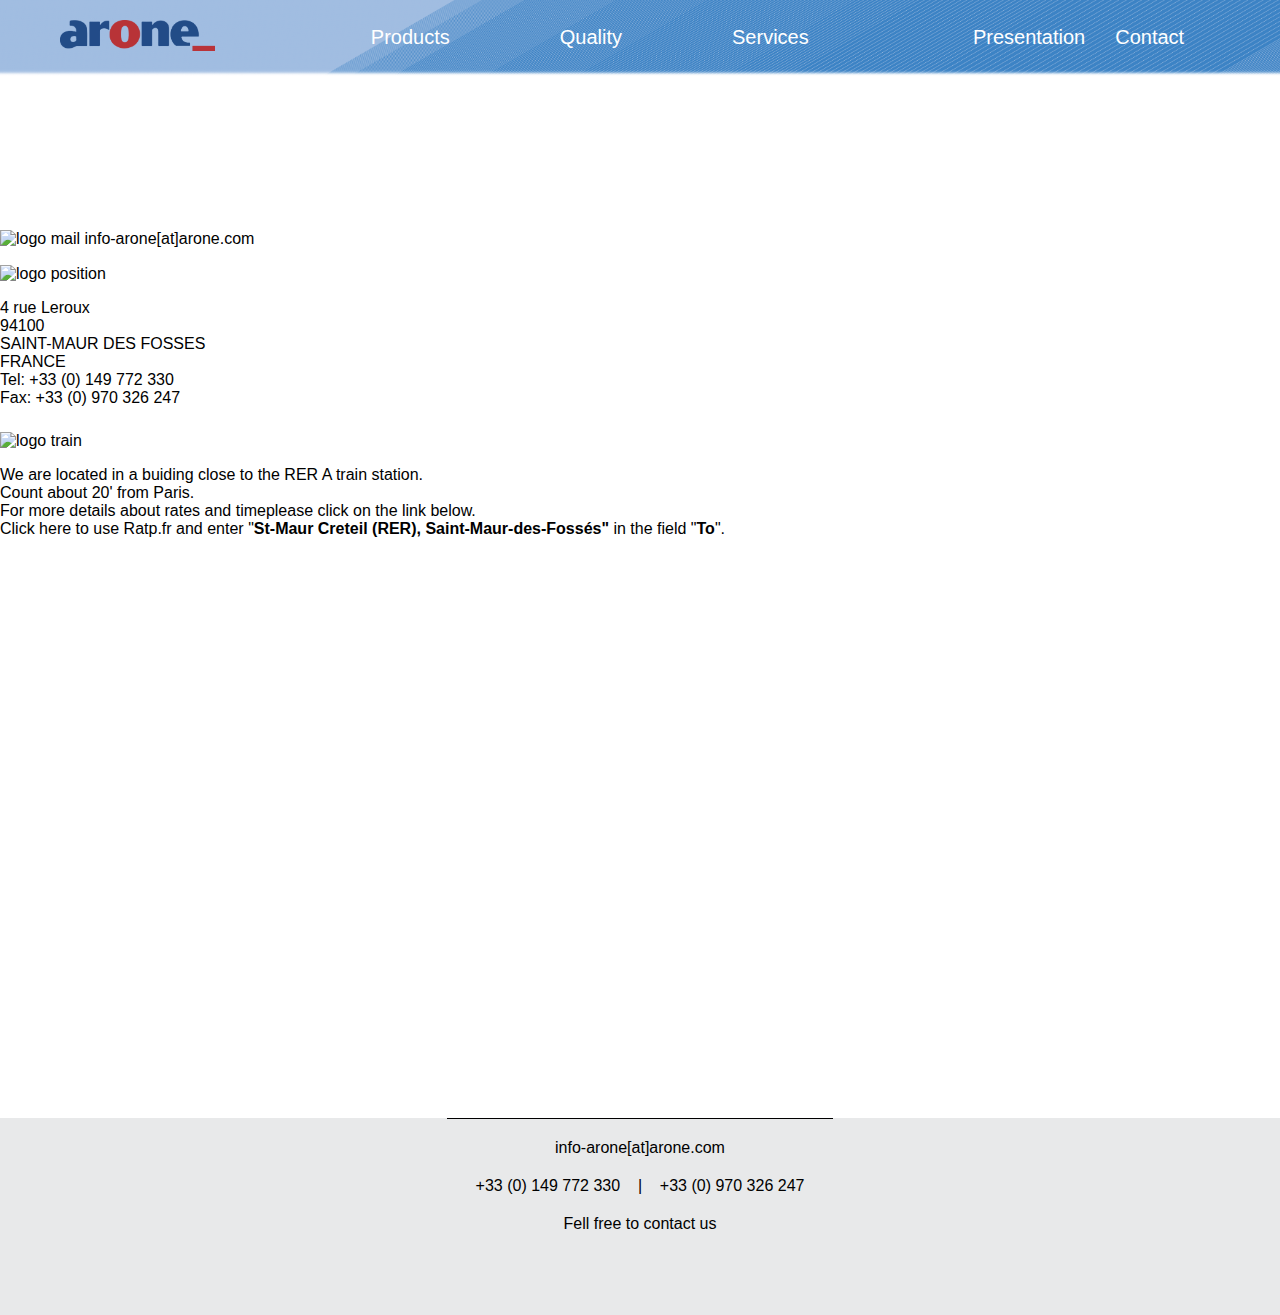
==== contact.html @ bab67815 "Correction erreur nommination, creation Services" ====
<!DOCTYPE html>
<html lang="en">
  <head>
    <meta charset="utf-8">
    <meta http-equiv="Content-Type" content="text/html; charset=iso-8859-1" />
		<meta name="Author" content="Arone.com" />
		<meta name="Description" content="Specialized in life science applications development" />
		<meta name="Keywords" content="CDISC, EDC, Electronic Data Capture, ECRF, IWRS, E2B, Metabase, Pharmacovigilance, Clinical Study, Drugs Supplies, 21 CRF Part 11, TMF, Trial Master File" />
		<title>ARONE</title>
    <title></title>
    <link rel="stylesheet" href="css/master.css">
    <link rel="stylesheet" href="css/contact.css">
  </head>
  <body>
    <header>
      <a href="index.html"><img src="image/logo.png" alt="logo" class="logo"></a>
      <nav>
        <ul>
          <ul>
            <li class="main"><a href="#">Products</a></li>
            <li class="main"><a href="#">Quality</a></li>
            <li class="main"><a href="services.html">Services</a></li>
          </ul>
          <ul>
            <li class="snd"><a href="#">Presentation</a></li>
            <li class="snd"><a href="contact.html">Contact</a></li>
          </ul>
        </ul>
      </nav>
    </header>
    <main>
      <iframe src="https://www.google.com/maps/embed?pb=!1m14!1m8!1m3!1d10511.674132668877!2d2.475409527539064!3d48.80253345286008!3m2!1i1024!2i768!4f13.1!3m3!1m2!1s0x0%3A0xe88e27f109746f19!2sArone!5e0!3m2!1sfr!2sfr!4v1527495496529" width="100%" height="100%" frameborder="0" style="border:0" allowfullscreen></iframe>
      <div class="contact">
       <div class="infoMail">
        <img src="image/mail_img.png" alt="logo mail">
        <span> info-arone[at]arone.com </span>
       </div>
       <hr width="90%" color="white" size="1" align="center">
       <div class="infoPosition">
        <img src="image/position.png" alt="logo position">
        <p>4 rue Leroux<br>94100<br>SAINT-MAUR DES FOSSES <br>FRANCE<br>Tel: +33 (0) 149 772 330<br>Fax: +33 (0) 970 326 247</p>
       </div>
       <hr width="90%" color="white" size="1" align="center">
       <div class="infoTrain">
        <img src="image/trian.png" alt="logo train">
        <p>We are located in a buiding close to the RER A train station.<br>Count about 20' from Paris. <br>For more details about rates and timeplease click on the link below.<br>Click here to use Ratp.fr and enter "<b>St-Maur Creteil (RER), Saint-Maur-des-Fossés"</b> in the field "<b>To</b>".</p>
       </div>
      </div>
    </main>

    <footer>
      <hr width="30%" color="black" size="1" align="center">
      <div>
        <p>info-arone[at]arone.com</p>
        <p>+33 (0) 149 772 330 &nbsp&nbsp&nbsp|&nbsp&nbsp&nbsp +33 (0) 970 326 247</p>
        <p>Fell free to contact us</p>
      </div>
    </footer>
    <script src="script/main.js"type ="text/javascript"></script>
  </body>
</html>
---- css/master.css ----
/* Never Change */
body {
  position: absolute;
  margin: 0;
  width: 100%;
  font-family: "Trebuchet MS", Verdana, Arial;
  z-index: -10;
}

::-webkit-scrollbar {
 display: none;
}

button {
  font-size: 16px;
  font-weight: bold;
  border-radius: 10px;
  background-color: inherit;
  border: none;
  outline: none;
}

button:hover {
  color: white;
  border: none;
  background-color: grey;
}

/* Finish Never Change */

/* Header */

header{
  background: url("../image/bandeau.png");
  background-size: cover;
  background-repeat: no-repeat;
  display: flex;
  flex-direction: row;
}

header a {
  text-decoration: none;
  font-size: 20px;
  color: white;
}

header img{
  width: 155px;
  height: 31px;
  margin: 20px 20px 20px 60px;
}

header nav ul {
  list-style: none;
  display: flex;
  flex-direction: row;
  margin: 0;
  width: 100%;
  padding: 0;
}

header nav ul:first-child {
  margin-left: calc(40% - 235px);
}

li[class*="main"] {
margin: 26px 55px 26px 55px;
}

header nav ul:last-child {
  margin-left: 17%;
}

li[class*="snd"] {
  margin: 26px 15px 26px 15px;
}

/* Fin Header */

/* Main */

.informations {
  background-color: #e8e9ea;
  display: flex;
  flex-flow: row wrap;
  justify-content: center;
  width: 100%;
  margin-top: 3px;
}
.informations .text {
  margin: 50px 20px 0 25px;
}
.informations .text h2 {
  border-bottom: 1px solid black;
  font-size: 30px;
}
.informations p {
  width: 250px;
  font-size: 18px;
  font-weight: lighter;
}
.informations img {
  width: calc(500px + 37%);
  height: calc(333px + 37%);
  margin: 20px 20px 20px 50px;
}

.button {
  display: flex;
  justify-content: center;
  margin-top: 130px;
}

.products h2 {
  width: 250px;
  height: 130px;
  background-color: #3a74af;
  color: white;
  display: flex;
  align-items: center;
  justify-content: center;
  margin: 100px 0 0 50px;
  border-bottom: 1px solid black;
  border-right: 1px solid black;
}

.listProducts {
  position: absolute;
  background-color: #4c90d6;
  width: 80%;
  margin: -50px 0 0 200px;
  z-index: -1;
}

.listProducts ul {
  list-style: none;
  display: flex;
  flex-direction: row;
  justify-content: space-around;
  margin-bottom: 0;
  padding: 0;
}

.listProducts li {
  background-color: white;
  margin: 40px 20px 20px 20px;
  width: 200px;
}

.listProducts img {
  width: 50%;
  margin: 10px 0 0 20px;
}

.listProducts legend {
  color: red;
  font-size: 10px;
  margin: 0 20px 0 20px;
  height: 22px;
}

.listProducts p {
  margin: 20px 20px 0 20px;
  font-size: 12px;
}

.buttonProd {
  display: flex;
  justify-content: center;
  margin-top: 30px;
  margin-bottom: 20px;
}

/* Fin Main */
/* Footer */

footer {
  margin: 580px 0 0 0;
  width: 100%;
  height: 197px;
  background-color: #e8e9ea;
  text-align: center;
}

footer:last-child {
  display: flex;
  flex-direction: column;
  justify-content: center;
  margin: 20px ;
}

footer p {
  margin: 20px 0;
}

footer div div p{
  margin: 40px 0 20px 0;
}
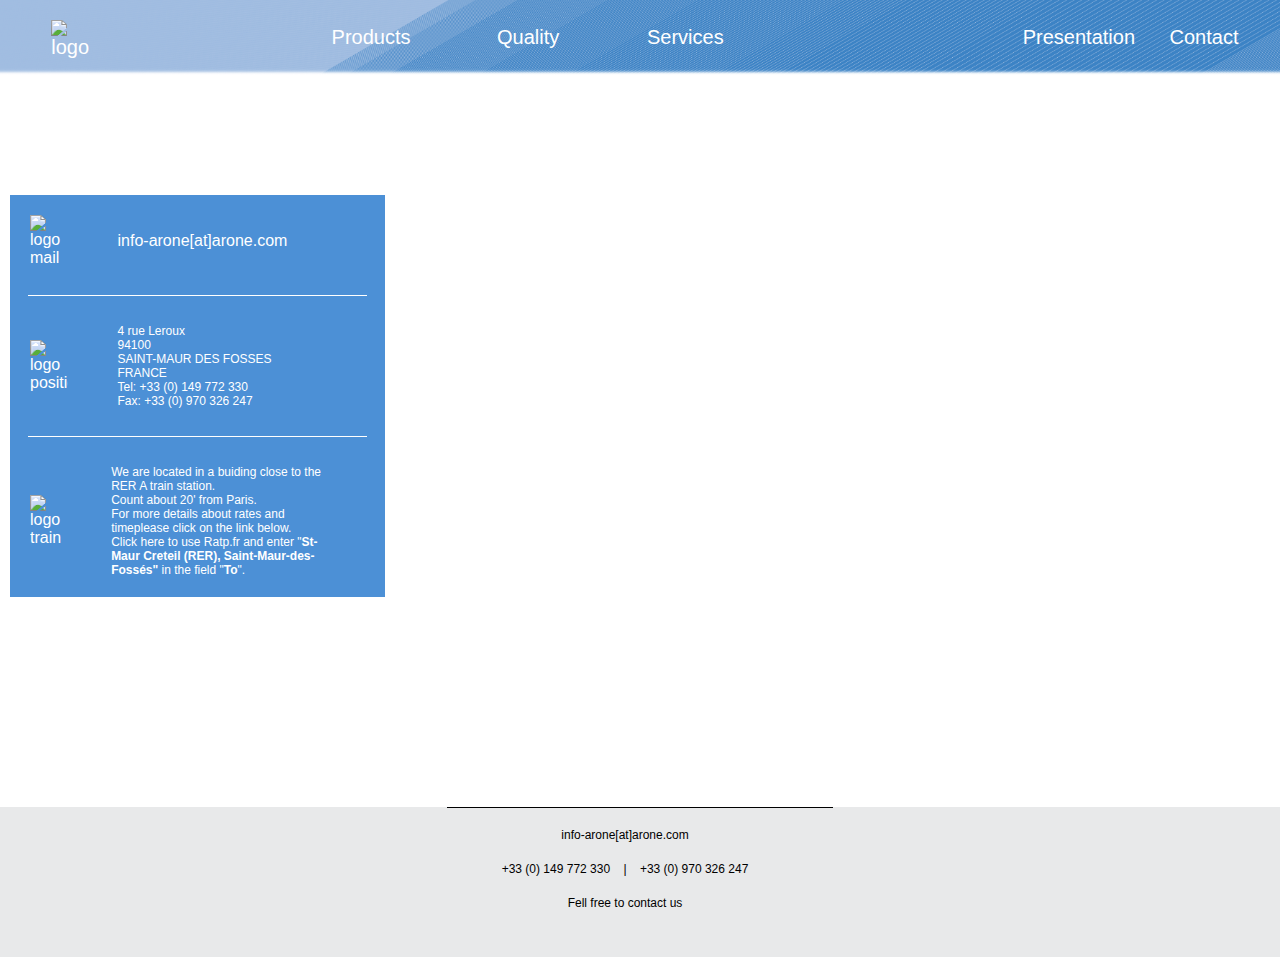
==== commit b9391986: "Debut responsive" ====
--- a/contact.html
+++ b/contact.html
@@ -1,61 +1,70 @@
 <!DOCTYPE html>
 <html lang="en">
-  <head>
-    <meta charset="utf-8">
-    <meta http-equiv="Content-Type" content="text/html; charset=iso-8859-1" />
-		<meta name="Author" content="Arone.com" />
-		<meta name="Description" content="Specialized in life science applications development" />
-		<meta name="Keywords" content="CDISC, EDC, Electronic Data Capture, ECRF, IWRS, E2B, Metabase, Pharmacovigilance, Clinical Study, Drugs Supplies, 21 CRF Part 11, TMF, Trial Master File" />
-		<title>ARONE</title>
-    <title></title>
-    <link rel="stylesheet" href="css/master.css">
-    <link rel="stylesheet" href="css/contact.css">
-  </head>
-  <body>
-    <header>
-      <a href="index.html"><img src="image/logo.png" alt="logo" class="logo"></a>
+
+<head>
+  <meta charset="utf-8">
+  <meta http-equiv="Content-Type" content="text/html; charset=iso-8859-1" />
+  <meta name="Author" content="Arone.com" />
+  <meta name="Description" content="Specialized in life science applications development" />
+  <meta name="Keywords" content="CDISC, EDC, Electronic Data Capture, ECRF, IWRS, E2B, Metabase, Pharmacovigilance, Clinical Study, Drugs Supplies, 21 CRF Part 11, TMF, Trial Master File" />
+  <title>ARONE</title>
+  <title></title>
+  <link rel="stylesheet" href="css/master.css">
+  <link rel="stylesheet" href="css/contact.css">
+</head>
+
+<body>
+  <header>
+    <div class="header">
+      <a href="index.html"><img src="image/logo.svg" alt="logo" class="logo"></a>
       <nav>
-        <ul>
-          <ul>
-            <li class="main"><a href="#">Products</a></li>
-            <li class="main"><a href="#">Quality</a></li>
+        <ol>
+          <ul class="princpale">
+            <li class="main"><a href="products.html">Products</a></li>
+            <li class="main"><a href="quality.html">Quality</a></li>
             <li class="main"><a href="services.html">Services</a></li>
           </ul>
-          <ul>
-            <li class="snd"><a href="#">Presentation</a></li>
+          <ul class="secondary">
+            <li class="snd"><a href="presentation.html">Presentation</a></li>
             <li class="snd"><a href="contact.html">Contact</a></li>
           </ul>
-        </ul>
+        </ol>
       </nav>
-    </header>
-    <main>
-      <iframe src="https://www.google.com/maps/embed?pb=!1m14!1m8!1m3!1d10511.674132668877!2d2.475409527539064!3d48.80253345286008!3m2!1i1024!2i768!4f13.1!3m3!1m2!1s0x0%3A0xe88e27f109746f19!2sArone!5e0!3m2!1sfr!2sfr!4v1527495496529" width="100%" height="100%" frameborder="0" style="border:0" allowfullscreen></iframe>
-      <div class="contact">
-       <div class="infoMail">
-        <img src="image/mail_img.png" alt="logo mail">
+    </div>
+  </header>
+  <main>
+    <iframe src="https://www.google.com/maps/embed?pb=!1m14!1m8!1m3!1d10511.674132668877!2d2.475409527539064!3d48.80253345286008!3m2!1i1024!2i768!4f13.1!3m3!1m2!1s0x0%3A0xe88e27f109746f19!2sArone!5e0!3m2!1sfr!2sfr!4v1527495496529" width="100%" height="100%"
+      frameborder="0" style="border:0" allowfullscreen></iframe>
+    <div class="contact">
+      <div class="infoMail">
+        <img src="image/mail.svg" alt="logo mail">
         <span> info-arone[at]arone.com </span>
-       </div>
-       <hr width="90%" color="white" size="1" align="center">
-       <div class="infoPosition">
-        <img src="image/position.png" alt="logo position">
+      </div>
+      <hr width="90%" color="white" size="1" align="center">
+      <div class="infoPosition">
+        <img src="image/position.svg" alt="logo position">
         <p>4 rue Leroux<br>94100<br>SAINT-MAUR DES FOSSES <br>FRANCE<br>Tel: +33 (0) 149 772 330<br>Fax: +33 (0) 970 326 247</p>
-       </div>
-       <hr width="90%" color="white" size="1" align="center">
-       <div class="infoTrain">
-        <img src="image/trian.png" alt="logo train">
-        <p>We are located in a buiding close to the RER A train station.<br>Count about 20' from Paris. <br>For more details about rates and timeplease click on the link below.<br>Click here to use Ratp.fr and enter "<b>St-Maur Creteil (RER), Saint-Maur-des-Fossés"</b> in the field "<b>To</b>".</p>
-       </div>
       </div>
-    </main>
+      <hr width="90%" color="white" size="1" align="center">
+      <div class="infoTrain">
+        <img src="image/trian.svg" alt="logo train">
+        <p>We are located in a buiding close to the RER A train station.<br>Count about 20' from Paris. <br>For more details about rates and timeplease click on the link below.<br>Click here to use Ratp.fr and enter "<b>St-Maur Creteil (RER), Saint-Maur-des-Fossés"</b>          in the field "<b>To</b>".</p>
+      </div>
+      <!--
+      <div class="creativecommons">Icons made by&nbsp<a href="http://www.freepik.com" title="Freepik"> Freepik,&nbsp<a href="https://www.flaticon.com/authors/daniel-bruce" title="Daniel Bruce">Daniel Bruce,&nbsp</a><a href="https://www.flaticon.com/authors/google" title="Google">Google&nbsp</a> from&nbsp<a href="https://www.flaticon.com/" title="Flaticon">www.flaticon.com&nbsp</a> is licensed by&nbsp<a href="http://creativecommons.org/licenses/by/3.0/" title="Creative Commons BY 3.0" target="_blank">CC 3.0 BY</a></div>
+      -->
+    </div>
+  </main>
 
-    <footer>
-      <hr width="30%" color="black" size="1" align="center">
-      <div>
-        <p>info-arone[at]arone.com</p>
-        <p>+33 (0) 149 772 330 &nbsp&nbsp&nbsp|&nbsp&nbsp&nbsp +33 (0) 970 326 247</p>
-        <p>Fell free to contact us</p>
-      </div>
-    </footer>
-    <script src="script/main.js"type ="text/javascript"></script>
-  </body>
+  <footer>
+    <hr width="30%" color="black" size="1" align="center">
+    <div>
+      <p>info-arone[at]arone.com</p>
+      <p>+33 (0) 149 772 330 &nbsp&nbsp&nbsp|&nbsp&nbsp&nbsp +33 (0) 970 326 247</p>
+      <p>Fell free to contact us</p>
+    </div>
+  </footer>
+  <script src="script/main.js" type="text/javascript"></script>
+</body>
+
 </html>
--- a/css/master.css
+++ b/css/master.css
@@ -1,10 +1,8 @@
 /* Never Change */
 body {
-  position: absolute;
   margin: 0;
   width: 100%;
   font-family: "Trebuchet MS", Verdana, Arial;
-  z-index: -10;
 }
 
 ::-webkit-scrollbar {
@@ -23,14 +21,19 @@
 button:hover {
   color: white;
   border: none;
-  background-color: grey;
+  background-color: #407fbf;
 }
 
 /* Finish Never Change */
 
 /* Header */
 
-header{
+header, nav, .header {
+  width: 100%;
+}
+
+header .header{
+  width: 100%;
   background: url("../image/bandeau.png");
   background-size: cover;
   background-repeat: no-repeat;
@@ -38,146 +41,54 @@
   flex-direction: row;
 }
 
-header a {
+header .header a {
   text-decoration: none;
   font-size: 20px;
   color: white;
+  margin: 20px 0 0 4%;
 }
 
-header img{
+header .header img{
   width: 155px;
   height: 31px;
-  margin: 20px 20px 20px 60px;
+  margin: 0;
 }
 
-header nav ul {
-  list-style: none;
+header .header nav ol {
   display: flex;
   flex-direction: row;
-  margin: 0;
-  width: 100%;
+  justify-content: space-around;
+  margin: 0 0 0 10%;
   padding: 0;
 }
 
-header nav ul:first-child {
-  margin-left: calc(40% - 235px);
+header .header nav ol ul {
+  display: flex;
+  flex-direction: row;
+  list-style: none;
 }
 
 li[class*="main"] {
-margin: 26px 55px 26px 55px;
+  margin: 26px 20%;
 }
 
-header nav ul:last-child {
-  margin-left: 17%;
+header .header nav ol .secondary {
+  margin-left: 45%;
+  display: flex;
+  justify-content: flex-end;
 }
 
 li[class*="snd"] {
-  margin: 26px 15px 26px 15px;
+  margin: 26px 10%;
 }
 
 /* Fin Header */
 
-/* Main */
-
-.informations {
-  background-color: #e8e9ea;
-  display: flex;
-  flex-flow: row wrap;
-  justify-content: center;
-  width: 100%;
-  margin-top: 3px;
-}
-.informations .text {
-  margin: 50px 20px 0 25px;
-}
-.informations .text h2 {
-  border-bottom: 1px solid black;
-  font-size: 30px;
-}
-.informations p {
-  width: 250px;
-  font-size: 18px;
-  font-weight: lighter;
-}
-.informations img {
-  width: calc(500px + 37%);
-  height: calc(333px + 37%);
-  margin: 20px 20px 20px 50px;
-}
-
-.button {
-  display: flex;
-  justify-content: center;
-  margin-top: 130px;
-}
-
-.products h2 {
-  width: 250px;
-  height: 130px;
-  background-color: #3a74af;
-  color: white;
-  display: flex;
-  align-items: center;
-  justify-content: center;
-  margin: 100px 0 0 50px;
-  border-bottom: 1px solid black;
-  border-right: 1px solid black;
-}
-
-.listProducts {
-  position: absolute;
-  background-color: #4c90d6;
-  width: 80%;
-  margin: -50px 0 0 200px;
-  z-index: -1;
-}
-
-.listProducts ul {
-  list-style: none;
-  display: flex;
-  flex-direction: row;
-  justify-content: space-around;
-  margin-bottom: 0;
-  padding: 0;
-}
-
-.listProducts li {
-  background-color: white;
-  margin: 40px 20px 20px 20px;
-  width: 200px;
-}
-
-.listProducts img {
-  width: 50%;
-  margin: 10px 0 0 20px;
-}
-
-.listProducts legend {
-  color: red;
-  font-size: 10px;
-  margin: 0 20px 0 20px;
-  height: 22px;
-}
-
-.listProducts p {
-  margin: 20px 20px 0 20px;
-  font-size: 12px;
-}
-
-.buttonProd {
-  display: flex;
-  justify-content: center;
-  margin-top: 30px;
-  margin-bottom: 20px;
-}
-
-/* Fin Main */
 /* Footer */
 
 footer {
-  margin: 580px 0 0 0;
   width: 100%;
-  height: 197px;
+  height: 150px;
   background-color: #e8e9ea;
   text-align: center;
 }
@@ -193,6 +104,16 @@
   margin: 20px 0;
 }
 
-footer div div p{
-  margin: 40px 0 20px 0;
+@media screen and (min-width: 1440px) {
+  body {
+    width: 100%;
+  }
 }
+
+@media screen and (min-width: 750px) and (max-width: 1170px) {
+  
+}
+
+@media screen and (max-width: 750px) {
+
+}
--- a/css/contact.css
+++ b/css/contact.css
@@ -0,0 +1,47 @@
+main {
+  height: 732px;
+}
+
+main img {
+  width: 10%;
+  height: 10%;
+  margin: 20px;
+}
+
+div[class*="info"] {
+  display: flex;
+  flex-direction: row;
+  align-items: center;
+  color: white;
+}
+
+div span, div p {
+  margin: 20px 60px 20px 30px;
+}
+div p {
+  font-size: 12px;
+}
+
+.contact {
+  width: 375px;
+  position: absolute;
+  background: #4c90d6;
+  top: 195px;
+  left: 10px;
+}
+
+.creativecommons , .creativecommons a {
+  color: white;
+  text-decoration: none;
+  font-size: 5px;
+}
+
+.creativecommons {
+  display: flex;
+  justify-content: flex-end;
+  margin: 0 5px 5px 0;
+}
+
+footer {
+  margin-top: -8px;
+}
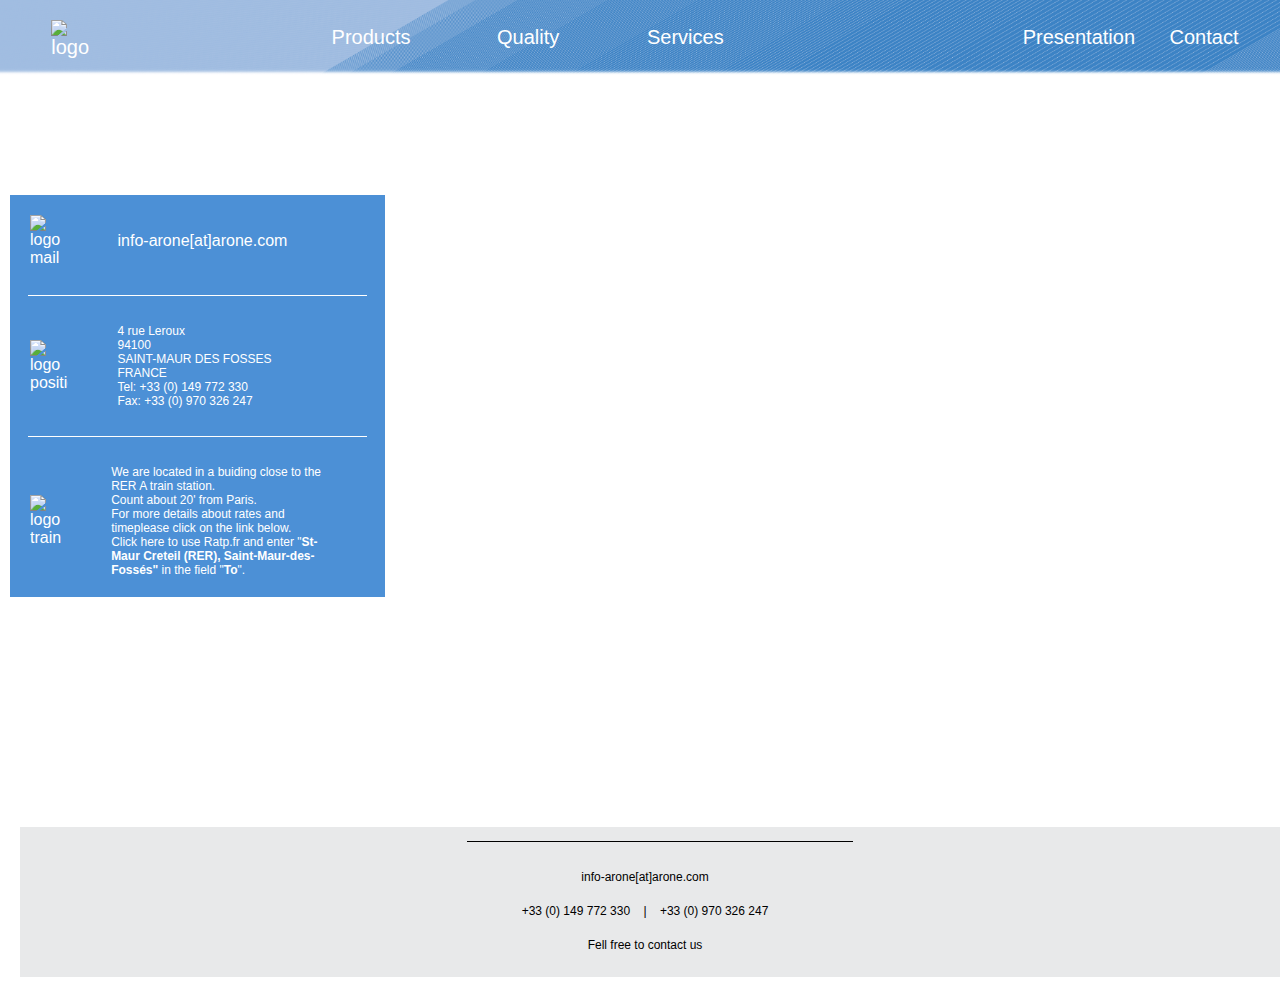
==== commit c229df33: "custom onglet web (Title)" ====
--- a/contact.html
+++ b/contact.html
@@ -7,7 +7,7 @@
   <meta name="Author" content="Arone.com" />
   <meta name="Description" content="Specialized in life science applications development" />
   <meta name="Keywords" content="CDISC, EDC, Electronic Data Capture, ECRF, IWRS, E2B, Metabase, Pharmacovigilance, Clinical Study, Drugs Supplies, 21 CRF Part 11, TMF, Trial Master File" />
-  <title>ARONE</title>
+  <title>ARONE - Contact</title>
   <title></title>
   <link rel="stylesheet" href="css/master.css">
   <link rel="stylesheet" href="css/contact.css">
@@ -20,9 +20,9 @@
       <nav>
         <ol>
           <ul class="princpale">
-            <li class="main"><a href="products.html">Products</a></li>
-            <li class="main"><a href="quality.html">Quality</a></li>
-            <li class="main"><a href="services.html">Services</a></li>
+            <li class="fst"><a href="products.html">Products</a></li>
+            <li class="fst"><a href="quality.html">Quality</a></li>
+            <li class="fst"><a href="services.html">Services</a></li>
           </ul>
           <ul class="secondary">
             <li class="snd"><a href="presentation.html">Presentation</a></li>
@@ -64,7 +64,6 @@
       <p>Fell free to contact us</p>
     </div>
   </footer>
-  <script src="script/main.js" type="text/javascript"></script>
 </body>
 
 </html>
--- a/css/master.css
+++ b/css/master.css
@@ -68,7 +68,7 @@
   list-style: none;
 }
 
-li[class*="main"] {
+li[class*="fst"] {
   margin: 26px 20%;
 }
 
@@ -111,9 +111,11 @@
 }
 
 @media screen and (min-width: 750px) and (max-width: 1170px) {
-  
+
 }
 
 @media screen and (max-width: 750px) {
 
 }
+
+sass --watch scss:css
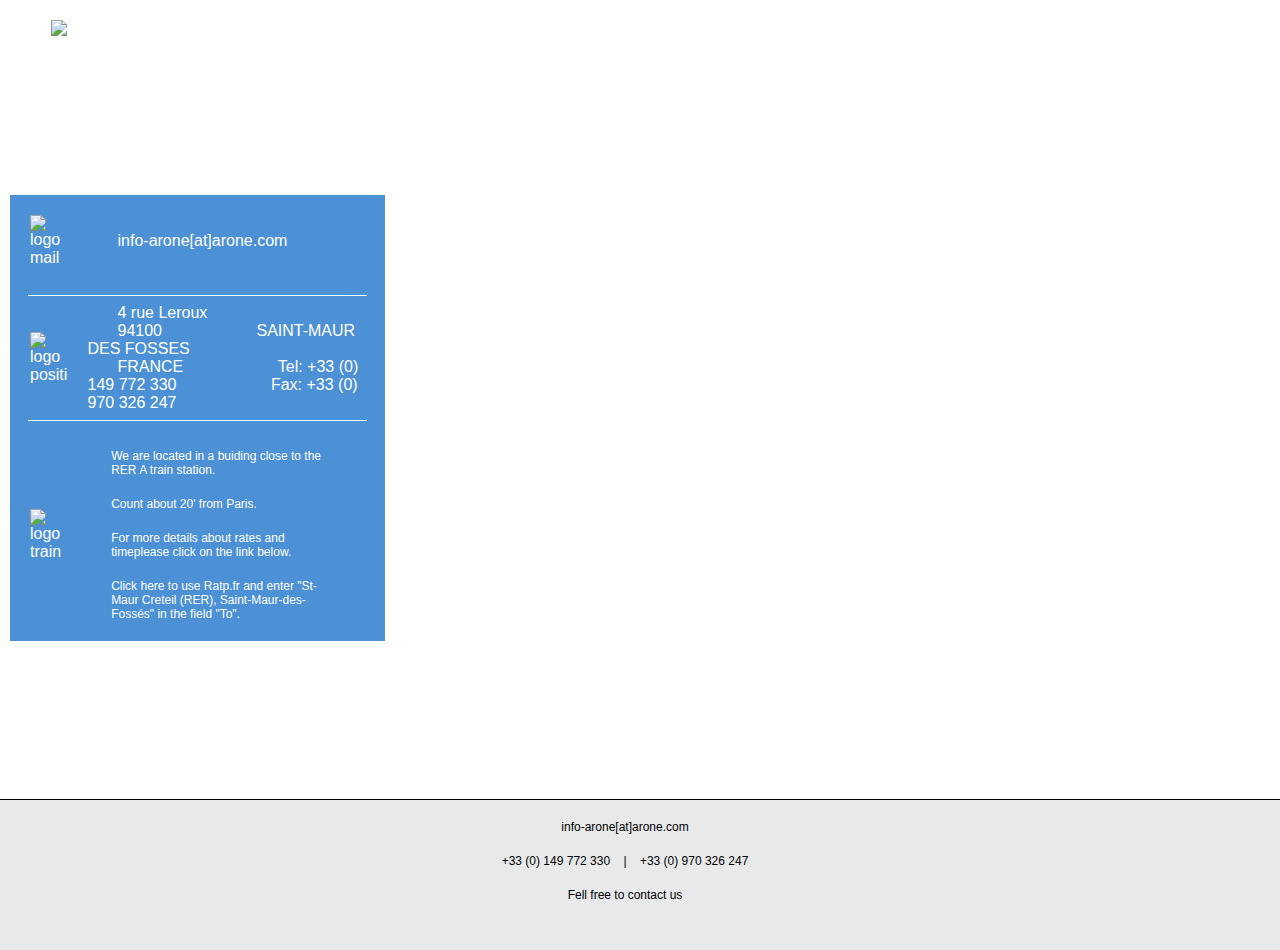
==== commit 8ba1f80a: "Menu V3" ====
--- a/contact.html
+++ b/contact.html
@@ -11,44 +11,76 @@
   <title></title>
   <link rel="stylesheet" href="css/master.css">
   <link rel="stylesheet" href="css/contact.css">
+  <link href="dist/hamburgers.css" rel="stylesheet">
 </head>
 
 <body>
-  <header>
-    <div class="header">
-      <a href="index.html"><img src="image/logo.svg" alt="logo" class="logo"></a>
-      <nav>
-        <ol>
-          <ul class="princpale">
-            <li class="fst"><a href="products.html">Products</a></li>
-            <li class="fst"><a href="quality.html">Quality</a></li>
-            <li class="fst"><a href="services.html">Services</a></li>
-          </ul>
-          <ul class="secondary">
-            <li class="snd"><a href="presentation.html">Presentation</a></li>
-            <li class="snd"><a href="contact.html">Contact</a></li>
-          </ul>
-        </ol>
-      </nav>
-    </div>
-  </header>
+    <header>
+        <div class="header">
+          <a href="index.html">
+            <img src="image/logo.svg" alt="logo" class="logo">
+          </a>
+          <nav>
+              <button class="hamburger hamburger--spring" type="button">
+                  <span class="hamburger-box">
+                  <span class="hamburger-inner"></span>
+                  </span>
+                </button>
+            <ol>
+              <ul class="princpale">
+                <li class="fst">
+                  <a href="products.html">Products</a>
+                </li>
+                <li class="fst">
+                  <a href="quality.html">Quality</a>
+                </li>
+                <li class="fst">
+                  <a href="services.html">Services</a>
+                </li>
+              </ul>
+              <ul class="secondary">
+                <li class="snd">
+                  <a href="presentation.html">Presentation</a>
+                </li>
+                <li class="snd">
+                  <a href="contact.html">Contact</a>
+                </li>
+              </ul>
+            </ol>
+          </nav>
+        </div>
+      </header>
   <main>
     <iframe src="https://www.google.com/maps/embed?pb=!1m14!1m8!1m3!1d10511.674132668877!2d2.475409527539064!3d48.80253345286008!3m2!1i1024!2i768!4f13.1!3m3!1m2!1s0x0%3A0xe88e27f109746f19!2sArone!5e0!3m2!1sfr!2sfr!4v1527495496529" width="100%" height="100%"
       frameborder="0" style="border:0" allowfullscreen></iframe>
     <div class="contact">
       <div class="infoMail">
         <img src="image/mail.svg" alt="logo mail">
-        <span> info-arone[at]arone.com </span>
+        <div>
+            <span> info-arone[at]arone.com </span>
+        </div>
       </div>
       <hr width="90%" color="white" size="1" align="center">
       <div class="infoPosition">
         <img src="image/position.svg" alt="logo position">
-        <p>4 rue Leroux<br>94100<br>SAINT-MAUR DES FOSSES <br>FRANCE<br>Tel: +33 (0) 149 772 330<br>Fax: +33 (0) 970 326 247</p>
+        <div>
+            <span>4 rue Leroux</span>
+            <span>94100</span>
+            <span>SAINT-MAUR DES FOSSES</span>
+            <span>FRANCE</span>
+            <span>Tel: +33 (0) 149 772 330</span>
+            <span>Fax: +33 (0) 970 326 247</span>
+        </div>
       </div>
       <hr width="90%" color="white" size="1" align="center">
       <div class="infoTrain">
         <img src="image/trian.svg" alt="logo train">
-        <p>We are located in a buiding close to the RER A train station.<br>Count about 20' from Paris. <br>For more details about rates and timeplease click on the link below.<br>Click here to use Ratp.fr and enter "<b>St-Maur Creteil (RER), Saint-Maur-des-Fossés"</b>          in the field "<b>To</b>".</p>
+        <div>
+            <p>We are located in a buiding close to the RER A train station.</p>
+            <p>Count about 20' from Paris.</p>
+            <p>For more details about rates and timeplease click on the link below.</p>
+            <p> Click here to use Ratp.fr and enter "St-Maur Creteil (RER), Saint-Maur-des-Fossés" in the field "To".</p>
+        </div>
       </div>
       <!--
       <div class="creativecommons">Icons made by&nbsp<a href="http://www.freepik.com" title="Freepik"> Freepik,&nbsp<a href="https://www.flaticon.com/authors/daniel-bruce" title="Daniel Bruce">Daniel Bruce,&nbsp</a><a href="https://www.flaticon.com/authors/google" title="Google">Google&nbsp</a> from&nbsp<a href="https://www.flaticon.com/" title="Flaticon">www.flaticon.com&nbsp</a> is licensed by&nbsp<a href="http://creativecommons.org/licenses/by/3.0/" title="Creative Commons BY 3.0" target="_blank">CC 3.0 BY</a></div>
@@ -64,6 +96,8 @@
       <p>Fell free to contact us</p>
     </div>
   </footer>
+  <script type="text/javascript" src="http://ajax.googleapis.com/ajax/libs/jquery/1.8/jquery.min.js"></script>
+  <script src="script/menu.js" type="text/javascript"></script>
 </body>
 
 </html>
--- a/css/master.css
+++ b/css/master.css
@@ -18,7 +18,7 @@
   outline: none;
 }
 
-button:hover {
+button[class*="button"]:hover {
   color: white;
   border: none;
   background-color: #407fbf;
@@ -29,12 +29,12 @@
 /* Header */
 
 header, nav, .header {
-  width: 100%;
-}
-
-header .header{
-  width: 100%;
-  background: url("../image/bandeau.png");
+  width: 100vw;
+  overflow: hidden;
+}
+
+header .header {
+  background: url("../image/bandeau.svg");
   background-size: cover;
   background-repeat: no-repeat;
   display: flex;
@@ -82,6 +82,10 @@
   margin: 26px 10%;
 }
 
+header .hamburger.hamburger--spring {
+  display: none;
+}
+
 /* Fin Header */
 
 /* Footer */
@@ -91,17 +95,26 @@
   height: 150px;
   background-color: #e8e9ea;
   text-align: center;
+  margin: 0;
+  border-top: 1px solid black;
 }
 
 footer:last-child {
   display: flex;
   flex-direction: column;
   justify-content: center;
-  margin: 20px ;
 }
 
 footer p {
   margin: 20px 0;
+}
+
+footer span {
+  margin: 0 40px;
+}
+
+footer hr {
+  display: none;
 }
 
 @media screen and (min-width: 1440px) {
@@ -110,12 +123,83 @@
   }
 }
 
-@media screen and (min-width: 750px) and (max-width: 1170px) {
-
+@media screen and (min-width: 750px) and (max-width: 1199px) {
+  header .header nav ol {
+    margin: 0 0 0 7%;
+  }
+  
+  li[class*="fst"] {
+    margin: 26px 10%;
+  }
+  
+  header .header nav ol .secondary {
+    margin-left: 20%;
+  }
+  
+  li[class*="snd"] {
+    margin: 26px 5%;
+  }
 }
 
 @media screen and (max-width: 750px) {
-
-}
-
-sass --watch scss:css
+  footer span, footer p {
+    font-size: 2vw;
+  }
+  @media screen and (max-width: 450px) {
+    footer span {
+      margin: 0 20px;
+    }
+    footer span, footer p {
+      font-size: 2.8vw;
+    }
+  }
+}
+
+@media screen and (max-width: 750px) {
+  header .hamburger.hamburger--spring {
+    position: relative;
+    display:  block;
+    float: right;
+    margin: 8px 0;
+    z-index: 10;
+  }
+  header .header nav ol {
+    display: none;
+  }
+  header .header nav .active {
+    display: block;
+    position: fixed;
+    color: black;
+    background-color: white;
+    top: 0px;
+    left: 0px;
+    margin: 0;
+    width: 100vw;
+    height: 100vh;
+    z-index: 9;
+  }
+  header .header nav ol ul {
+    flex-direction: column;
+    margin-top: 70px;
+    padding: 0;
+  }
+  header .header nav a {
+    font-size: 40px;
+    color: black;
+    margin: 0;
+  }
+  li[class*="fst"], li[class*="snd"] {
+    margin: 10px auto 50px auto;
+    text-align: center;
+    border-top: 2px solid grey;
+    width: 80%;
+    padding-top: 40px;
+  }
+  header .header nav ol .secondary {
+    margin: 0;
+  }
+  header .hamburger.hamburger--spring.is-active {
+    position: fixed;
+    right: 0;
+  }
+}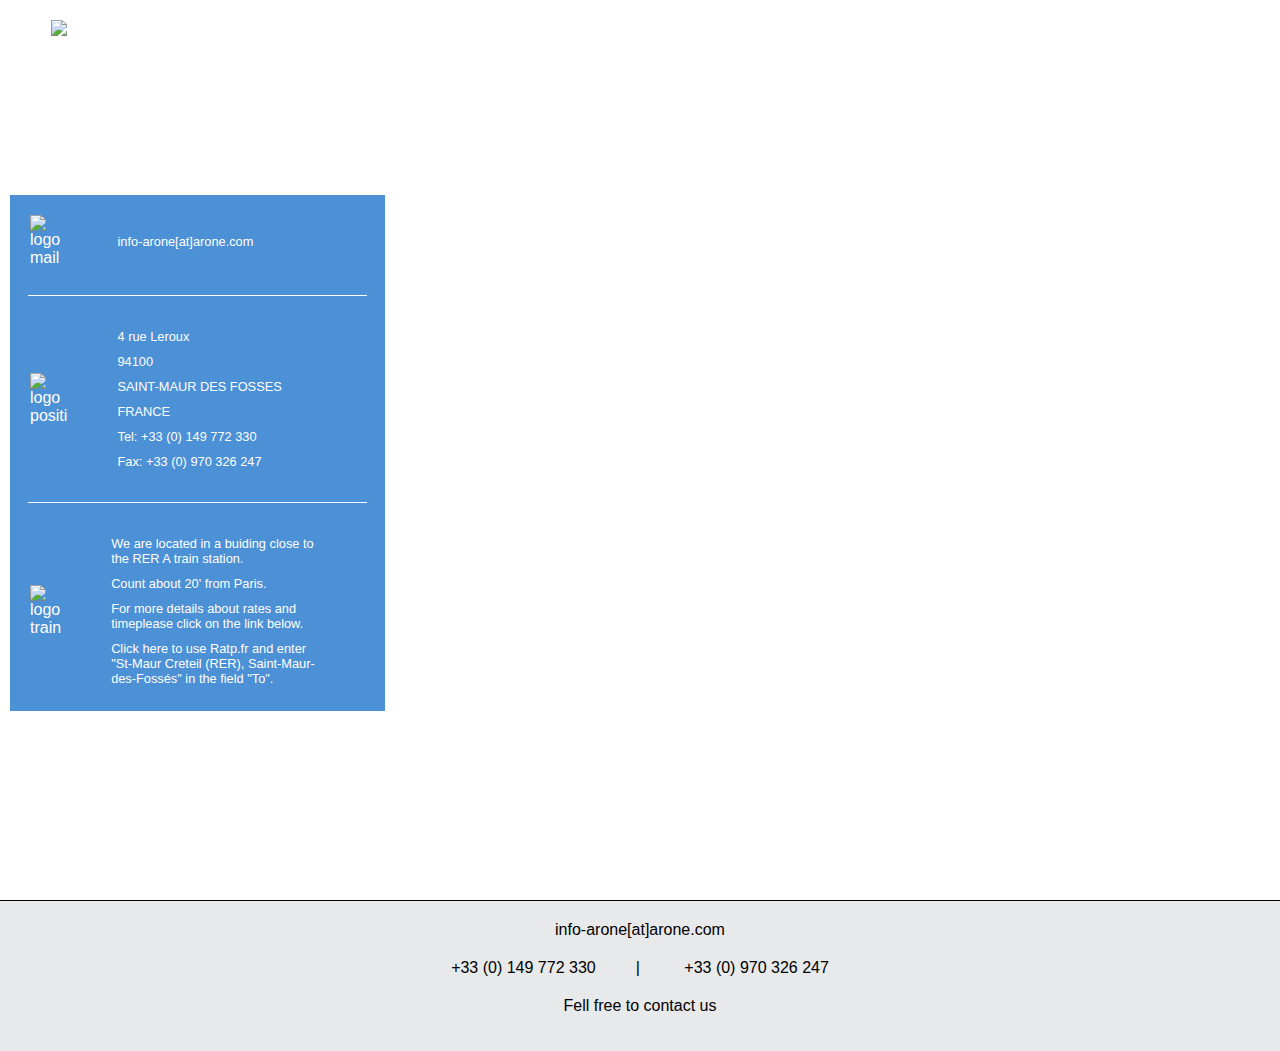
==== commit d91c0bac: "Site Final" ====
--- a/contact.html
+++ b/contact.html
@@ -6,7 +6,8 @@
   <meta http-equiv="Content-Type" content="text/html; charset=iso-8859-1" />
   <meta name="Author" content="Arone.com" />
   <meta name="Description" content="Specialized in life science applications development" />
-  <meta name="Keywords" content="CDISC, EDC, Electronic Data Capture, ECRF, IWRS, E2B, Metabase, Pharmacovigilance, Clinical Study, Drugs Supplies, 21 CRF Part 11, TMF, Trial Master File" />
+  <meta name="Keywords" content="CDISC, EDC, Electronic Data Capture, ECRF, IWRS, E2B, Metabase, Pharmacovigilance, Clinical Study, Drugs Supplies, 21 CRF Part 11, TMF, Trial Master File"
+  />
   <title>ARONE - Contact</title>
   <title></title>
   <link rel="stylesheet" href="css/master.css">
@@ -15,71 +16,71 @@
 </head>
 
 <body>
-    <header>
-        <div class="header">
-          <a href="index.html">
-            <img src="image/logo.svg" alt="logo" class="logo">
-          </a>
-          <nav>
-              <button class="hamburger hamburger--spring" type="button">
-                  <span class="hamburger-box">
-                  <span class="hamburger-inner"></span>
-                  </span>
-                </button>
-            <ol>
-              <ul class="princpale">
-                <li class="fst">
-                  <a href="products.html">Products</a>
-                </li>
-                <li class="fst">
-                  <a href="quality.html">Quality</a>
-                </li>
-                <li class="fst">
-                  <a href="services.html">Services</a>
-                </li>
-              </ul>
-              <ul class="secondary">
-                <li class="snd">
-                  <a href="presentation.html">Presentation</a>
-                </li>
-                <li class="snd">
-                  <a href="contact.html">Contact</a>
-                </li>
-              </ul>
-            </ol>
-          </nav>
-        </div>
-      </header>
+  <header>
+    <div class="header">
+      <a href="index.html">
+        <img src="image/logo.svg" alt="logo" class="logo">
+      </a>
+      <nav>
+        <button class="hamburger hamburger--spring" type="button">
+          <span class="hamburger-box">
+            <span class="hamburger-inner"></span>
+          </span>
+        </button>
+        <ol>
+          <ul class="princpale">
+            <li class="fst">
+              <a href="products.html">Products</a>
+            </li>
+            <li class="fst">
+              <a href="quality.html">Quality</a>
+            </li>
+            <li class="fst">
+              <a href="services.html">Services</a>
+            </li>
+          </ul>
+          <ul class="secondary">
+            <li class="snd">
+              <a href="presentation.html">Presentation</a>
+            </li>
+            <li class="snd">
+              <a href="contact.html">Contact</a>
+            </li>
+          </ul>
+        </ol>
+      </nav>
+    </div>
+  </header>
   <main>
-    <iframe src="https://www.google.com/maps/embed?pb=!1m14!1m8!1m3!1d10511.674132668877!2d2.475409527539064!3d48.80253345286008!3m2!1i1024!2i768!4f13.1!3m3!1m2!1s0x0%3A0xe88e27f109746f19!2sArone!5e0!3m2!1sfr!2sfr!4v1527495496529" width="100%" height="100%"
-      frameborder="0" style="border:0" allowfullscreen></iframe>
+    <iframe src="https://www.google.com/maps/embed?pb=!1m14!1m8!1m3!1d10511.674132668877!2d2.475409527539064!3d48.80253345286008!3m2!1i1024!2i768!4f13.1!3m3!1m2!1s0x0%3A0xe88e27f109746f19!2sArone!5e0!3m2!1sfr!2sfr!4v1527495496529"
+      width="100%" height="100%" frameborder="0" style="border:0" allowfullscreen></iframe>
     <div class="contact">
       <div class="infoMail">
         <img src="image/mail.svg" alt="logo mail">
         <div>
-            <span> info-arone[at]arone.com </span>
+          <span> info-arone[at]arone.com </span>
         </div>
       </div>
       <hr width="90%" color="white" size="1" align="center">
       <div class="infoPosition">
         <img src="image/position.svg" alt="logo position">
         <div>
-            <span>4 rue Leroux</span>
-            <span>94100</span>
-            <span>SAINT-MAUR DES FOSSES</span>
-            <span>FRANCE</span>
-            <span>Tel: +33 (0) 149 772 330</span>
-            <span>Fax: +33 (0) 970 326 247</span>
+          <span>4 rue Leroux</span>
+          <span>94100</span>
+          <span>SAINT-MAUR DES FOSSES</span>
+          <span>FRANCE</span>
+          <span>Tel: +33 (0) 149 772 330</span>
+          <span>Fax: +33 (0) 970 326 247</span>
         </div>
       </div>
       <hr width="90%" color="white" size="1" align="center">
       <div class="infoTrain">
         <img src="image/trian.svg" alt="logo train">
         <div>
-            <p>We are located in a buiding close to the RER A train station.</p>
-            <p>Count about 20' from Paris.</p>
-            <p>For more details about rates and timeplease click on the link below.</p>
-            <p> Click here to use Ratp.fr and enter "St-Maur Creteil (RER), Saint-Maur-des-Fossés" in the field "To".</p>
+          <p>We are located in a buiding close to the RER A train station.</p>
+          <p>Count about 20' from Paris.</p>
+          <p>For more details about rates and timeplease click on the link below.</p>
+          <p> Click here to use Ratp.fr and enter "St-Maur Creteil (RER), Saint-Maur-des-Fossés" in the field "To".</p>
         </div>
       </div>
       <!--
@@ -92,7 +93,10 @@
     <hr width="30%" color="black" size="1" align="center">
     <div>
       <p>info-arone[at]arone.com</p>
-      <p>+33 (0) 149 772 330 &nbsp&nbsp&nbsp|&nbsp&nbsp&nbsp +33 (0) 970 326 247</p>
+      <p>
+        <span>+33 (0) 149 772 330</span>|
+        <span>+33 (0) 970 326 247</span>
+      </p>
       <p>Fell free to contact us</p>
     </div>
   </footer>
@@ -100,4 +104,4 @@
   <script src="script/menu.js" type="text/javascript"></script>
 </body>
 
-</html>
+</html>--- a/css/master.css
+++ b/css/master.css
@@ -1,205 +1,241 @@
 /* Never Change */
+
+html {
+    min-height: 100vh;
+}
+
 body {
-  margin: 0;
-  width: 100%;
-  font-family: "Trebuchet MS", Verdana, Arial;
+    margin: 0;
+    width: 100%;
+    font-family: "Trebuchet MS", Verdana, Arial;
 }
 
 ::-webkit-scrollbar {
- display: none;
+    display: none;
 }
 
 button {
-  font-size: 16px;
-  font-weight: bold;
-  border-radius: 10px;
-  background-color: inherit;
-  border: none;
-  outline: none;
+    font-size: 16px;
+    font-weight: bold;
+    border-radius: 10px;
+    background-color: inherit;
+    border: none;
+    outline: none;
+    transition: 0.5s;
 }
 
 button[class*="button"]:hover {
-  color: white;
-  border: none;
-  background-color: #407fbf;
+    color: white;
+    border: none;
+    background-color: #407fbf;
+    transition: 0.5s;
 }
 
 /* Finish Never Change */
 
 /* Header */
 
-header, nav, .header {
-  width: 100vw;
-  overflow: hidden;
+header,
+nav,
+.header {
+    width: 100vw;
+    overflow: hidden;
 }
 
 header .header {
-  background: url("../image/bandeau.svg");
-  background-size: cover;
-  background-repeat: no-repeat;
-  display: flex;
-  flex-direction: row;
+    background: url("../image/bandeau.svg");
+    background-size: cover;
+    background-repeat: no-repeat;
+    display: flex;
+    flex-direction: row;
 }
 
 header .header a {
-  text-decoration: none;
-  font-size: 20px;
-  color: white;
-  margin: 20px 0 0 4%;
-}
-
-header .header img{
-  width: 155px;
-  height: 31px;
-  margin: 0;
+    text-decoration: none;
+    font-size: 20px;
+    color: white;
+    margin: 20px 0 0 4%;
+}
+
+header .header img {
+    width: 155px;
+    height: 31px;
+    margin: 0;
 }
 
 header .header nav ol {
-  display: flex;
-  flex-direction: row;
-  justify-content: space-around;
-  margin: 0 0 0 10%;
-  padding: 0;
+    display: flex;
+    flex-direction: row;
+    justify-content: space-around;
+    margin: 0 0 0 10%;
+    padding: 0;
 }
 
 header .header nav ol ul {
-  display: flex;
-  flex-direction: row;
-  list-style: none;
+    display: flex;
+    flex-direction: row;
+    list-style: none;
 }
 
 li[class*="fst"] {
-  margin: 26px 20%;
+    margin: 26px 20%;
 }
 
 header .header nav ol .secondary {
-  margin-left: 45%;
-  display: flex;
-  justify-content: flex-end;
+    margin-left: 45%;
+    display: flex;
+    justify-content: flex-end;
 }
 
 li[class*="snd"] {
-  margin: 26px 10%;
+    margin: 26px 10%;
 }
 
 header .hamburger.hamburger--spring {
-  display: none;
+    display: none;
 }
 
 /* Fin Header */
 
+main {
+    min-height: calc(100vh - 226px);
+}
+
 /* Footer */
 
 footer {
-  width: 100%;
-  height: 150px;
-  background-color: #e8e9ea;
-  text-align: center;
-  margin: 0;
-  border-top: 1px solid black;
+    width: 100%;
+    height: 150px;
+    background-color: #e8e9ea;
+    text-align: center;
+    margin: 0;
+    border-top: 1px solid black;
 }
 
 footer:last-child {
-  display: flex;
-  flex-direction: column;
-  justify-content: center;
+    display: flex;
+    flex-direction: column;
+    justify-content: center;
 }
 
 footer p {
-  margin: 20px 0;
+    margin: 20px 0;
 }
 
 footer span {
-  margin: 0 40px;
+    margin: 0 40px;
 }
 
 footer hr {
-  display: none;
+    display: none;
 }
 
 @media screen and (min-width: 1440px) {
-  body {
-    width: 100%;
-  }
+    body {
+        width: 100%;
+    }
 }
 
 @media screen and (min-width: 750px) and (max-width: 1199px) {
-  header .header nav ol {
-    margin: 0 0 0 7%;
-  }
-  
-  li[class*="fst"] {
-    margin: 26px 10%;
-  }
-  
-  header .header nav ol .secondary {
-    margin-left: 20%;
-  }
-  
-  li[class*="snd"] {
-    margin: 26px 5%;
-  }
+    header .header nav ol {
+        margin: 0 0 0 7%;
+    }
+    li[class*="fst"] {
+        margin: 26px 10%;
+    }
+    header .header nav ol .secondary {
+        margin-left: 20%;
+    }
+    li[class*="snd"] {
+        margin: 26px 5%;
+    }
 }
 
 @media screen and (max-width: 750px) {
-  footer span, footer p {
-    font-size: 2vw;
-  }
-  @media screen and (max-width: 450px) {
-    footer span {
-      margin: 0 20px;
-    }
-    footer span, footer p {
-      font-size: 2.8vw;
-    }
-  }
+    footer span,
+    footer p {
+        font-size: 2vw;
+    }
+    footer {
+        height: 140px;
+    }
+    main {
+        min-height: calc(100vh - 199px);
+    }
+    @media screen and (max-width: 450px) {
+        footer span {
+            margin: 0 20px;
+        }
+        footer span,
+        footer p {
+            font-size: 2.8vw;
+        }
+        footer {
+            height: 125px;
+        }
+        @media screen and (max-width: 350px) {
+            footer {
+                height: 100px;
+            }
+            main {
+                min-height: calc(100vh - 175px);
+            }
+        }
+    }
 }
 
 @media screen and (max-width: 750px) {
-  header .hamburger.hamburger--spring {
-    position: relative;
-    display:  block;
-    float: right;
-    margin: 8px 0;
-    z-index: 10;
-  }
-  header .header nav ol {
-    display: none;
-  }
-  header .header nav .active {
-    display: block;
-    position: fixed;
-    color: black;
-    background-color: white;
-    top: 0px;
-    left: 0px;
-    margin: 0;
-    width: 100vw;
-    height: 100vh;
-    z-index: 9;
-  }
-  header .header nav ol ul {
-    flex-direction: column;
-    margin-top: 70px;
-    padding: 0;
-  }
-  header .header nav a {
-    font-size: 40px;
-    color: black;
-    margin: 0;
-  }
-  li[class*="fst"], li[class*="snd"] {
-    margin: 10px auto 50px auto;
-    text-align: center;
-    border-top: 2px solid grey;
-    width: 80%;
-    padding-top: 40px;
-  }
-  header .header nav ol .secondary {
-    margin: 0;
-  }
-  header .hamburger.hamburger--spring.is-active {
-    position: fixed;
-    right: 0;
-  }
+    header .hamburger.hamburger--spring {
+        position: relative;
+        display: block;
+        float: right;
+        margin: 8px 0;
+    }
+    .activeHeader {
+        position: fixed;
+        z-index: 10;
+        height: 100vh;
+    }
+    header .header nav ol {
+        display: none;
+    }
+    header .header nav .active {
+        display: block;
+        position: fixed;
+        color: black;
+        background-color: white;
+        top: 0px;
+        left: 0px;
+        margin: 0;
+        width: 100vw;
+        height: 100vh;
+        z-index: 90;
+    }
+    header .header nav ol ul {
+        flex-direction: column;
+        align-content: space-between;
+        margin-top: 70px;
+        padding: 0;
+    }
+    header .header nav a {
+        font-size: 40px;
+        color: black;
+        margin: 91;
+    }
+    li[class*="fst"],
+    li[class*="snd"] {
+        margin: 2vh auto;
+        text-align: center;
+        border-top: 2px solid grey;
+        width: 80%;
+        padding-top: 5vh;
+    }
+    header .header nav ol .secondary {
+        margin: 0;
+    }
+    header .hamburger.hamburger--spring.is-active {
+        position: fixed;
+        right: 0;
+        z-index: 98;
+    }
 }--- a/css/contact.css
+++ b/css/contact.css
@@ -1,47 +1,44 @@
 main {
-  height: 732px;
+    height: calc(100vh - 75px);
+    min-height: 590px;
+    max-height: 1000px;
 }
 
 main img {
-  width: 10%;
-  height: 10%;
-  margin: 20px;
+    width: 10%;
+    height: 10%;
+    margin: 20px;
 }
 
 div[class*="info"] {
-  display: flex;
-  flex-direction: row;
-  align-items: center;
-  color: white;
+    display: flex;
+    flex-direction: row;
+    align-items: center;
+    color: white;
 }
 
-div span, div p {
-  margin: 20px 60px 20px 30px;
+div[class*="info"] div {
+    display: flex;
+    flex-direction: column;
+    margin: 20px 60px 20px 30px;
 }
-div p {
-  font-size: 12px;
+
+main div span,
+main div p {
+    margin: 5px 0;
+    font-size: 80%;
 }
 
 .contact {
-  width: 375px;
-  position: absolute;
-  background: #4c90d6;
-  top: 195px;
-  left: 10px;
+    width: 375px;
+    position: absolute;
+    background: #4c90d6;
+    top: 195px;
+    left: 10px;
 }
 
-.creativecommons , .creativecommons a {
-  color: white;
-  text-decoration: none;
-  font-size: 5px;
-}
-
-.creativecommons {
-  display: flex;
-  justify-content: flex-end;
-  margin: 0 5px 5px 0;
-}
-
-footer {
-  margin-top: -8px;
-}
+@media screen and (max-width: 500px) {
+    .contact {
+        width: 100vw;
+    }
+}